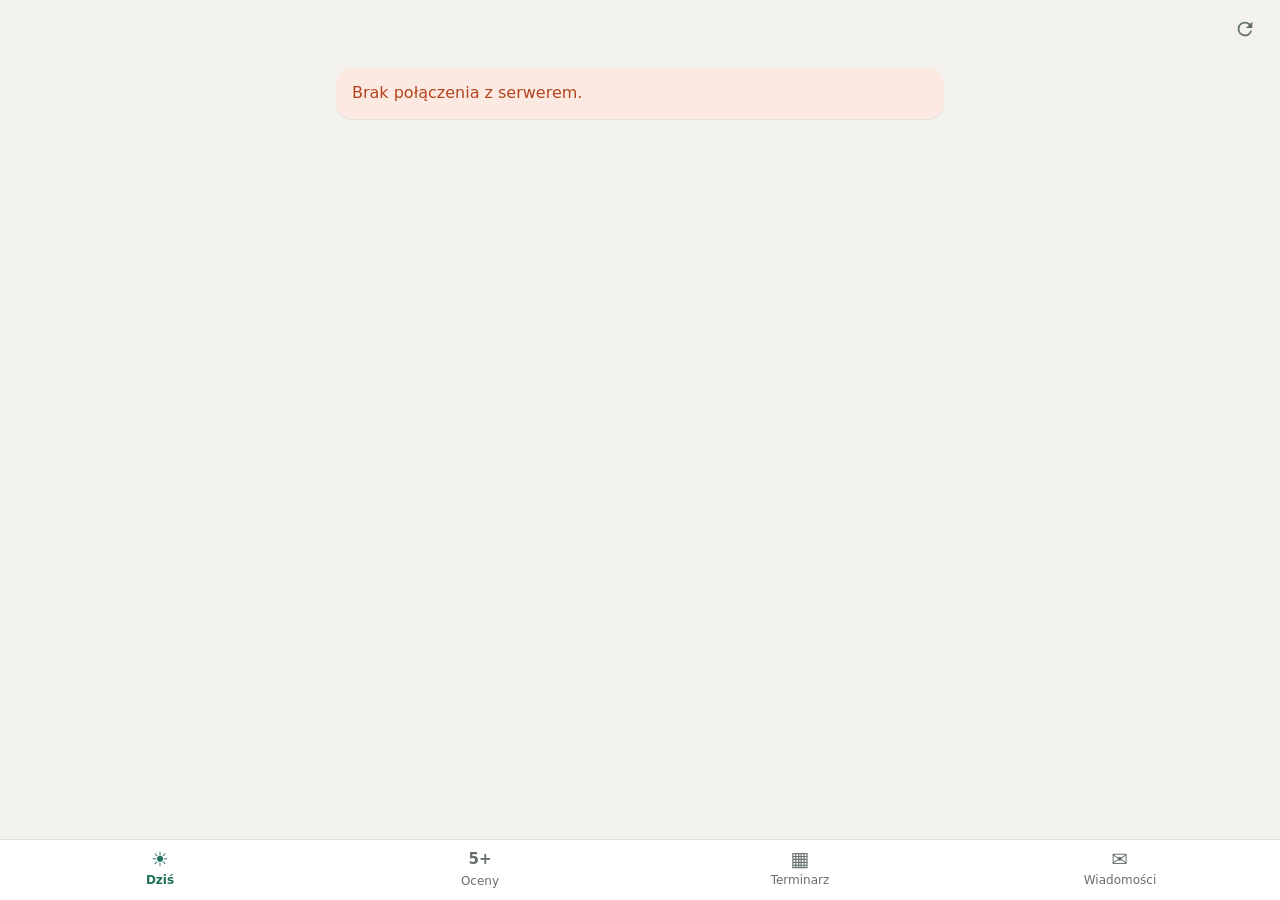
==== static/index.html @ d736937a "Dziennik: aplikacja Librus dla dzieci Wersja statyczna (GitHub Actions + Pages, dane szyfrowane hasł" ====
<!doctype html>
<html lang="pl">
<head>
<meta charset="utf-8">
<meta name="viewport" content="width=device-width, initial-scale=1, viewport-fit=cover">
<meta name="theme-color" content="#1f6f5c">
<title>Dziennik</title>
<link rel="manifest" href="manifest.webmanifest">
<link rel="icon" href="icon.svg" type="image/svg+xml">
<link rel="apple-touch-icon" href="icon-192.png">
<link rel="stylesheet" href="style.css">
</head>
<body>
<header class="top">
  <nav id="kids" class="kids" aria-label="Dzieci"></nav>
  <button id="refresh" class="icon-btn" aria-label="Odśwież">
    <svg viewBox="0 0 24 24" width="22" height="22" aria-hidden="true"><path fill="currentColor" d="M17.65 6.35A7.96 7.96 0 0 0 12 4a8 8 0 1 0 7.73 10h-2.08A6 6 0 1 1 12 6c1.66 0 3.14.69 4.22 1.78L13 11h7V4l-2.35 2.35z"/></svg>
  </button>
</header>

<main id="view" tabindex="-1"></main>

<nav class="tabs" aria-label="Ekrany">
  <button data-tab="today" class="on"><span class="ti">☀</span>Dziś</button>
  <button data-tab="grades"><span class="ti txt">5+</span>Oceny</button>
  <button data-tab="agenda"><span class="ti">▦</span>Terminarz</button>
  <button data-tab="messages"><span class="ti">✉</span>Wiadomości</button>
</nav>

<dialog id="sheet"><div id="sheet-body"></div><form method="dialog"><button class="btn">Zamknij</button></form></dialog>

<script src="config.js"></script>
<script src="app.js"></script>
</body>
</html>
---- static/style.css ----
:root {
  --bg: #f4f2ee; --card: #ffffff; --ink: #1d2320; --muted: #66706b; --line: #e3e0d9;
  --brand: #1f6f5c; --brand-ink: #ffffff; --warn: #b4441e; --warn-bg: #fbe9e2;
  --sub: #8a5a00; --sub-bg: #fdf1d6; --good: #2d7a3e; --chip: #ecebe6;
  --radius: 16px;
}
@media (prefers-color-scheme: dark) {
  :root {
    --bg: #121614; --card: #1c211f; --ink: #e8ece9; --muted: #98a29d; --line: #2c3330;
    --brand: #4fb79a; --brand-ink: #0d1412; --warn: #ff8a65; --warn-bg: #3a2119;
    --sub: #f2c063; --sub-bg: #3a2f14; --good: #7fd18f; --chip: #262c29;
  }
}
* { box-sizing: border-box; }
html, body { margin: 0; background: var(--bg); color: var(--ink);
  font: 16px/1.4 system-ui, -apple-system, "Segoe UI", Roboto, sans-serif; }
body { padding-bottom: calc(72px + env(safe-area-inset-bottom)); }
button { font: inherit; color: inherit; }

.top { position: sticky; top: 0; z-index: 5; display: flex; align-items: center; gap: 8px;
  padding: calc(10px + env(safe-area-inset-top)) 16px 10px; background: var(--bg); }
.kids { display: flex; gap: 6px; overflow-x: auto; flex: 1; scrollbar-width: none; }
.kid { border: 0; background: var(--chip); padding: 8px 16px; border-radius: 999px; white-space: nowrap; font-weight: 600; }
.kid.on { background: var(--brand); color: var(--brand-ink); }
.icon-btn { border: 0; background: transparent; padding: 8px; border-radius: 50%; color: var(--muted); }
.icon-btn.spin svg { animation: spin 0.8s linear infinite; }
@keyframes spin { to { transform: rotate(360deg); } }

main { padding: 4px 16px 16px; max-width: 640px; margin: 0 auto; outline: none; }
h2 { font-size: 13px; text-transform: uppercase; letter-spacing: .06em; color: var(--muted); margin: 22px 4px 8px; }
.card { background: var(--card); border-radius: var(--radius); padding: 14px 16px; margin-bottom: 10px;
  box-shadow: 0 1px 0 var(--line); }
.muted { color: var(--muted); }
.small { font-size: 13px; }
.meta { font-size: 12px; color: var(--muted); text-align: center; margin-top: 18px; }


.lesson { display: grid; grid-template-columns: 34px 1fr auto; gap: 10px; align-items: center;
  padding: 10px 0; border-top: 1px solid var(--line); }
.lesson:first-of-type { border-top: 0; }
.lesson .no { font-weight: 700; color: var(--muted); text-align: center; }
.lesson .subj { font-weight: 600; }
.lesson .time { font-size: 13px; color: var(--muted); text-align: right; }
.lesson.canceled .subj { text-decoration: line-through; color: var(--muted); }
.tag { display: inline-block; font-size: 11px; font-weight: 700; padding: 2px 8px; border-radius: 999px; margin-left: 6px; vertical-align: 2px; }
.tag.cancel { background: var(--warn-bg); color: var(--warn); }
.tag.subst { background: var(--sub-bg); color: var(--sub); }
.tag.imp { background: var(--warn-bg); color: var(--warn); }

.event { display: grid; grid-template-columns: 56px 1fr; gap: 12px; }
.date-box { text-align: center; background: var(--chip); border-radius: 12px; padding: 6px 0; }
.date-box b { display: block; font-size: 20px; }
.date-box span { font-size: 11px; text-transform: uppercase; color: var(--muted); }
.cat { font-size: 12px; font-weight: 700; color: var(--brand); text-transform: uppercase; letter-spacing: .04em; }

.subject { cursor: pointer; }
.subject-head { display: flex; justify-content: space-between; align-items: baseline; gap: 8px; }
.avg { font-weight: 700; font-size: 14px; color: var(--muted); }
.grades { display: flex; flex-wrap: wrap; gap: 6px; margin-top: 8px; }
.g { min-width: 34px; text-align: center; padding: 4px 8px; border-radius: 10px; background: var(--chip); font-weight: 700; border: 0; }
.g.hi { background: #dcefe0; color: #1f5b2c; } .g.lo { background: var(--warn-bg); color: var(--warn); }
@media (prefers-color-scheme: dark) { .g.hi { background: #1e3a25; color: var(--good); } }
.g.final { outline: 2px solid var(--brand); }
.g.proposal { opacity: .7; font-style: italic; }

.msg { cursor: pointer; }
.msg.unread .topic { font-weight: 700; }
.msg .row { display: flex; justify-content: space-between; gap: 8px; font-size: 13px; color: var(--muted); }
.msg .topic { margin: 2px 0; }
.content { white-space: pre-wrap; word-wrap: break-word; }

.empty { text-align: center; color: var(--muted); padding: 28px 8px; }
.error { background: var(--warn-bg); color: var(--warn); }
.skeleton { height: 64px; border-radius: var(--radius); background: var(--chip); margin-bottom: 10px; animation: pulse 1.2s ease-in-out infinite; }
@keyframes pulse { 50% { opacity: .5; } }

.pin { text-align: center; padding-top: 30px; }
.pin input { font-size: 32px; letter-spacing: .4em; text-align: center; width: 200px; padding: 10px; border-radius: 12px;
  border: 2px solid var(--line); background: var(--card); color: var(--ink); }
.btn { border: 0; background: var(--brand); color: var(--brand-ink); padding: 12px 22px; border-radius: 12px; font-weight: 700; margin-top: 14px; }

.tabs { position: fixed; bottom: 0; left: 0; right: 0; display: grid; grid-template-columns: repeat(4, 1fr);
  background: var(--card); border-top: 1px solid var(--line); padding-bottom: env(safe-area-inset-bottom); z-index: 5; }
.tabs button { border: 0; background: none; padding: 8px 0 10px; font-size: 12px; color: var(--muted); display: flex; flex-direction: column; align-items: center; gap: 2px; }
.tabs .ti { font-size: 20px; line-height: 1.1; }
.tabs button.on { color: var(--brand); font-weight: 700; }

dialog { border: 0; border-radius: 20px; padding: 18px; width: min(560px, calc(100vw - 24px)); max-height: 85vh;
  background: var(--card); color: var(--ink); }
dialog::backdrop { background: rgba(0,0,0,.45); }
dialog form { text-align: right; }
.tabs .ti.txt { font-size: 15px; font-weight: 800; line-height: 1.55; }
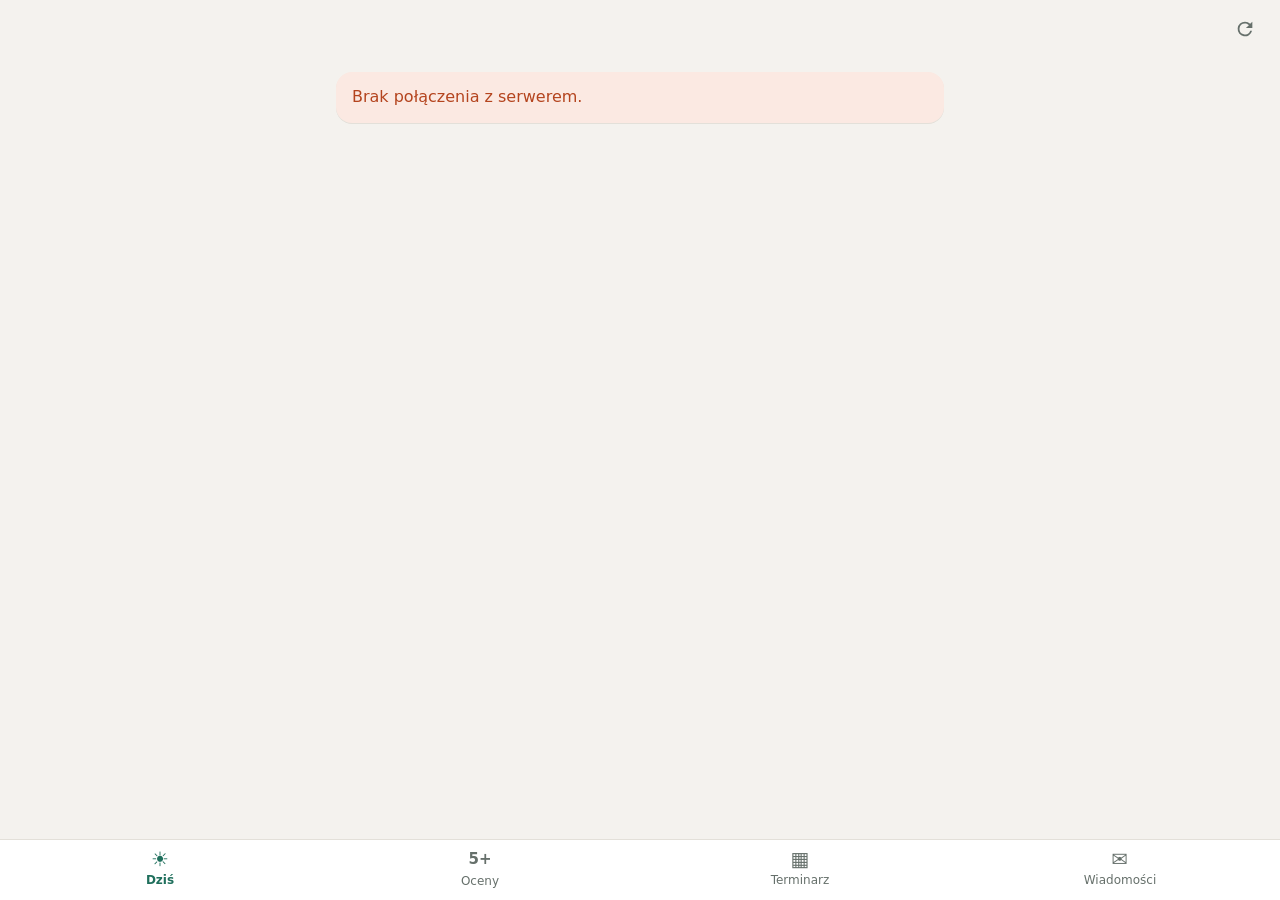
==== commit bf44b16c: "Motyw Jadzi w klimacie czarodziejskiej szkoły Co-Authored-By: Claude Opus 5.5 <noreply@anthropic.com" ====
--- a/static/index.html
+++ b/static/index.html
@@ -8,6 +8,8 @@
 <link rel="manifest" href="manifest.webmanifest">
 <link rel="icon" href="icon.svg" type="image/svg+xml">
 <link rel="apple-touch-icon" href="icon-192.png">
+<link rel="preconnect" href="https://fonts.gstatic.com" crossorigin>
+<link rel="stylesheet" href="https://fonts.googleapis.com/css2?family=Cinzel:wght@600;700&family=Crimson+Pro:wght@400;600&display=swap">
 <link rel="stylesheet" href="style.css">
 </head>
 <body>
--- a/static/style.css
+++ b/static/style.css
@@ -90,3 +90,83 @@
 dialog::backdrop { background: rgba(0,0,0,.45); }
 dialog form { text-align: right; }
 .tabs .ti.txt { font-size: 15px; font-weight: 800; line-height: 1.55; }
+
+/* ---------- motywy dzieci ---------- */
+:root { --bar: var(--brand); --stripe: none; }
+.top { border-bottom: 4px solid transparent; border-image: var(--stripe); border-image-slice: 1; }
+.top:has(+ main) { transition: background .2s; }
+
+/* Tadek: Legia Warszawa, zielony-biały-czerwony */
+:root[data-theme="legia"] {
+  --bg: #f3f6f3; --brand: #0b7a3e; --brand-ink: #ffffff; --chip: #e4ece6; --line: #d7e2da;
+  --bar: #0b7a3e; --stripe: linear-gradient(90deg, #0b7a3e 0 33.3%, #ffffff 33.3% 66.6%, #c8102e 66.6%);
+}
+:root[data-theme="legia"] .tabs { border-top: 3px solid #c8102e; }
+:root[data-theme="legia"] .lucky, :root[data-theme="legia"] .kid.on { box-shadow: inset 0 -3px 0 #c8102e; }
+
+/* Hela: fioletowy */
+:root[data-theme="fiolet"] {
+  --bg: #f5f2fa; --brand: #6b3fa0; --brand-ink: #ffffff; --chip: #ebe4f5; --line: #ddd3ec; --bar: #6b3fa0;
+  --stripe: linear-gradient(90deg, #6b3fa0, #a678d6);
+}
+
+
+@media (prefers-color-scheme: dark) {
+  :root[data-theme="legia"] { --bg: #0f1612; --card: #18211b; --brand: #2fb36a; --brand-ink: #07140c; --chip: #223027; --line: #2a3a2f; --bar: #0b5a2e; }
+  :root[data-theme="fiolet"] { --bg: #141019; --card: #1e1826; --brand: #b28ae6; --brand-ink: #160d22; --chip: #2a2236; --line: #342a42; --bar: #4a2a72; }
+}
+.meta.warn { color: var(--warn); font-weight: 600; }
+.tag.ev-test { background: #d9342b; color: #fff; }
+.tag.ev-quiz { background: #f2a33a; color: #2b1a00; }
+.tag.ev-info { background: var(--chip); color: var(--muted); }
+.ev-line { color: var(--ink); margin-top: 2px; display: -webkit-box; -webkit-line-clamp: 2; -webkit-box-orient: vertical; overflow: hidden; }
+.lesson.has-ev { cursor: pointer; }
+
+/* Jadzia: czarodziejska szkoła - pergamin, bordo i złoto */
+:root[data-theme="magia"] {
+  --bg: #efe2c0; --card: #f8eed6; --ink: #3b2614; --muted: #7a6142; --line: #dcc79a;
+  --brand: #7a1420; --brand-ink: #f7e6b5; --chip: #e6d3a6; --bar: #5c0f18; --gold: #b8892a;
+  --stripe: linear-gradient(90deg, #5c0f18, #b8892a 50%, #5c0f18);
+}
+:root[data-theme="magia"] body {
+  font-family: "Crimson Pro", Georgia, serif; font-size: 17px;
+  background:
+    radial-gradient(ellipse at 20% 0%, rgba(255,255,255,.5), transparent 60%),
+    radial-gradient(ellipse at 100% 100%, rgba(122,80,30,.15), transparent 55%),
+    var(--bg);
+  background-attachment: fixed;
+}
+:root[data-theme="magia"] h2,
+:root[data-theme="magia"] .subj,
+:root[data-theme="magia"] .kid,
+:root[data-theme="magia"] .tabs button,
+:root[data-theme="magia"] .cat,
+:root[data-theme="magia"] .btn,
+:root[data-theme="magia"] h3 { font-family: "Cinzel", Georgia, serif; letter-spacing: .02em; }
+:root[data-theme="magia"] h2 { color: var(--brand); }
+:root[data-theme="magia"] h2::before { content: "✦ "; color: var(--gold); }
+:root[data-theme="magia"] .card { border: 1px solid var(--line); box-shadow: 0 1px 0 var(--line), inset 0 0 24px rgba(122,80,30,.07); }
+:root[data-theme="magia"] .kid.on { box-shadow: inset 0 0 0 2px var(--gold); }
+:root[data-theme="magia"] .tabs { border-top: 2px solid var(--gold); }
+:root[data-theme="magia"] .kid { padding: 8px 12px; }
+:root[data-theme="magia"] .meta::before { content: "✧ "; color: var(--gold); }
+:root[data-theme="magia"] .date-box { background: var(--brand); color: var(--brand-ink); }
+:root[data-theme="magia"] .date-box span { color: var(--brand-ink); opacity: .8; }
+
+@media (prefers-color-scheme: dark) {
+  :root[data-theme="magia"] {
+    --bg: #12151f; --card: #1b1f2c; --ink: #efe2c0; --muted: #b3a585; --line: #2e3344;
+    --brand: #d9a93c; --brand-ink: #1a1206; --chip: #262b3a; --bar: #3a0a10; --gold: #d9a93c;
+  }
+  :root[data-theme="magia"] body {
+    background:
+      radial-gradient(1px 1px at 12% 18%, #fff8 50%, transparent 51%),
+      radial-gradient(1px 1px at 72% 9%, #fff6 50%, transparent 51%),
+      radial-gradient(1.5px 1.5px at 40% 60%, #fff5 50%, transparent 51%),
+      radial-gradient(1px 1px at 88% 75%, #fff7 50%, transparent 51%),
+      radial-gradient(ellipse at 50% 0%, #2a2140, transparent 70%),
+      var(--bg);
+    background-attachment: fixed;
+  }
+  :root[data-theme="magia"] h2 { color: var(--gold); }
+}
